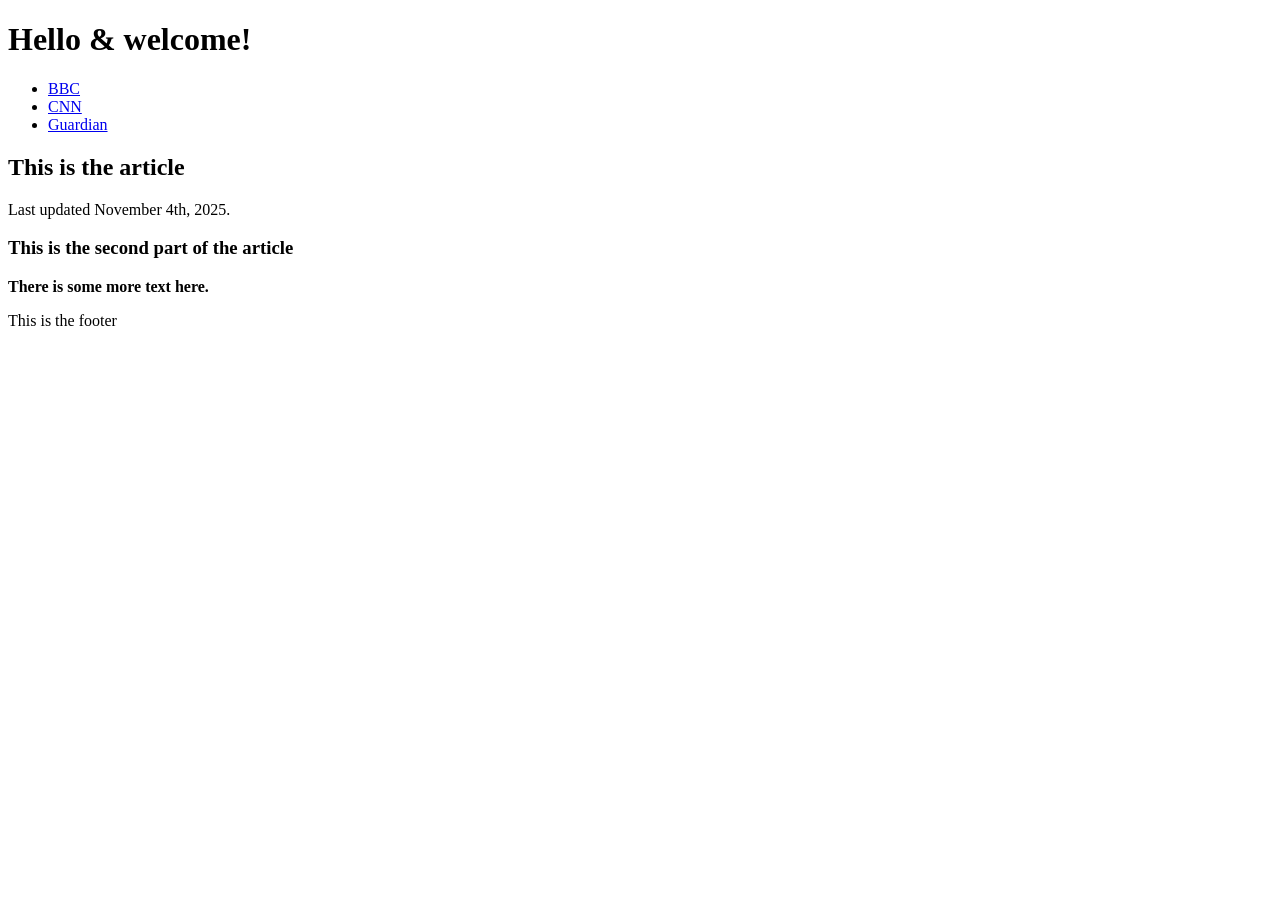
==== index.html @ 4cbda80c "Updated HTML page." ====
<!DOCTYPE html>
<html lang="en">
    <head>
        <meta charset="UTF-8">
        <meta name="viewport" content="width=device-width, initial-scale=1.0">
        <title>Vancouver 2025</title>
    </head>
    <body>
    <header>
    <h1>Hello &amp; welcome!</h1> 
    </header>
    <nav>
        <ul>
            <li><a href="https://www.bbc.com/">BBC</a></li>
            <li><a href="https://www.cnn.com/">CNN</a></li>
            <li><a href="https://www.theguardian.com/international">Guardian</a></li>
        </ul>
    </nav>
    <main>
    <article>
        <h2>This is the article</h2>
        <!--
  I need to add some more text here.
  What shall I write?
-->
    
    <p>Last updated <time datetime="2025-11-04">November 4th, 2025</time>.</p></p>
        <section>
        <h3>This is the second part of the article</h3>
        <p><b>There is some more text here.</b></p>
    </section>
    </article>
    </main>
    <footer>This is the footer</footer>
    </body>
</html>
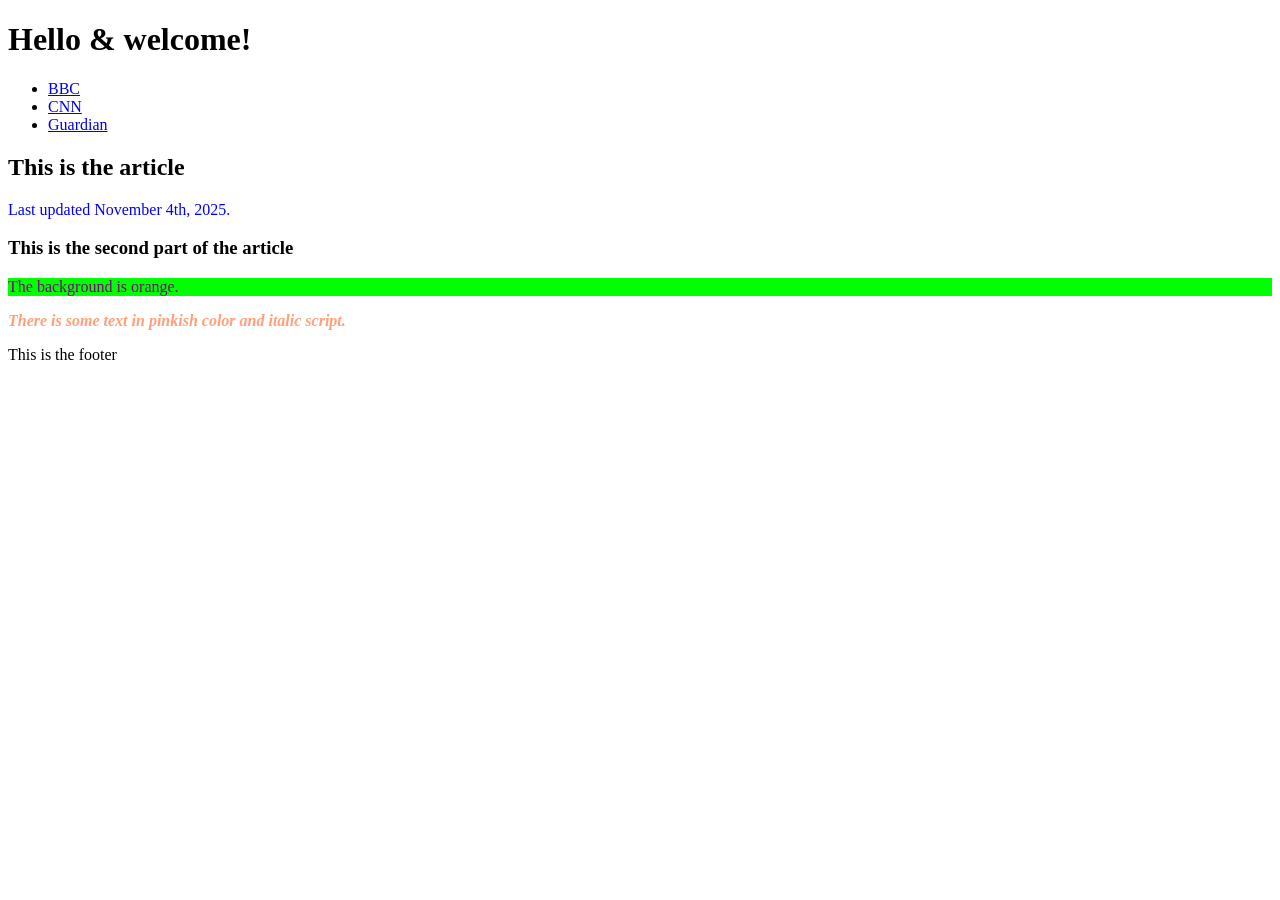
==== commit c9f0546a: "New html and css page created" ====
--- a/index.html
+++ b/index.html
@@ -4,6 +4,7 @@
         <meta charset="UTF-8">
         <meta name="viewport" content="width=device-width, initial-scale=1.0">
         <title>Vancouver 2025</title>
+        <link rel ="stylesheet" href="./styles.css">
     </head>
     <body>
     <header>
@@ -27,7 +28,8 @@
     <p>Last updated <time datetime="2025-11-04">November 4th, 2025</time>.</p></p>
         <section>
         <h3>This is the second part of the article</h3>
-        <p><b>There is some more text here.</b></p>
+        <p class="orangebackground">The background is orange.</p>
+        <p style="color: lightsalmon;font-style: italic;"><b>There is some text in pinkish color and italic script.</b></p>
     </section>
     </article>
     </main>
--- a/styles.css
+++ b/styles.css
@@ -0,0 +1,8 @@
+p {
+    color: blue;
+}
+
+.orangebackground {
+    background-color: lime;
+    color: purple
+}
